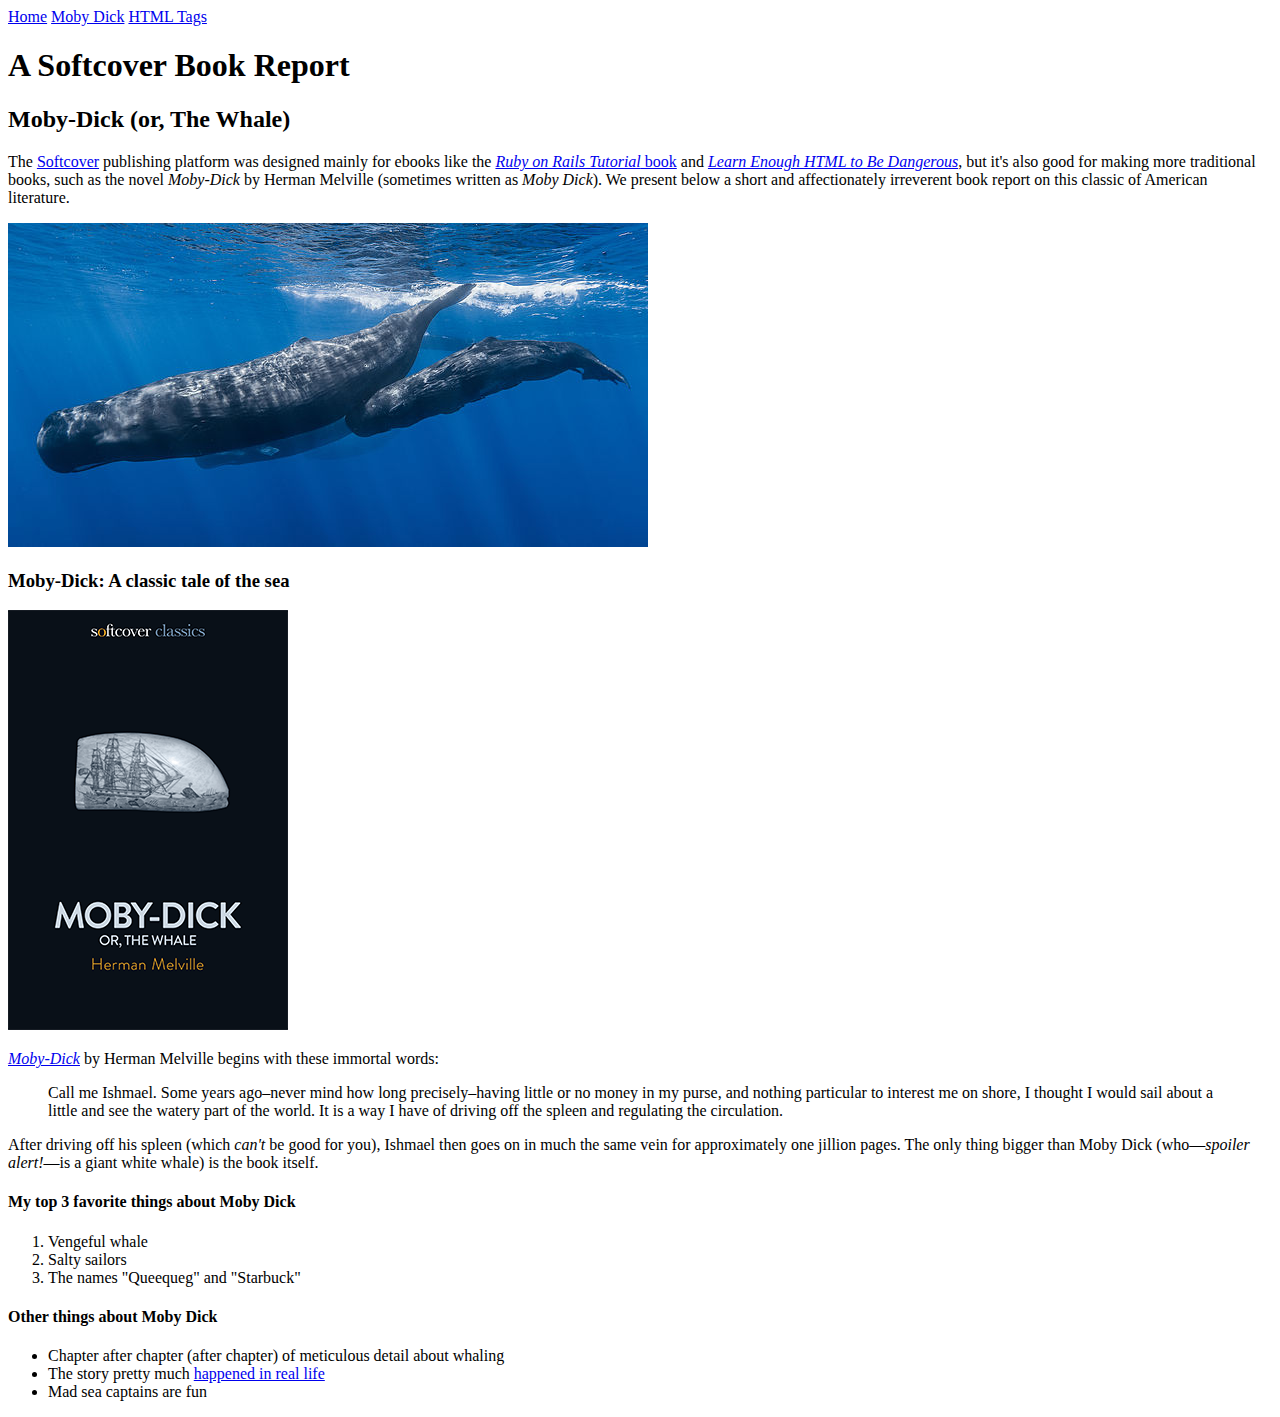
==== moby_dick.html @ 1fd8162c "Add a moby dick page and a menu" ====
<!DOCTYPE html>
<html>
  <head>
    <title>Moby Dick</title>
    <meta charset="utf-8">
  </head>
  <body>

  
    <!--Navigation-->
    <div>
      <a href="index.html">Home</a>
      <a href="moby_dick.html">Moby Dick</a>
      <a href="tags.html">HTML Tags</a>
    </div>




    <!-- much here to be styled, will do so in last section -->
    <header>
      <h1>A Softcover Book Report</h1>
      <h2>Moby-Dick (or, The Whale)</h2>
    </header>

    <div>
      <p>
        The <a href="https://www.softcover.io/">Softcover</a> publishing platform
        was designed mainly for ebooks like the
        <a href="https://railstutorial.org/book"><em>Ruby on Rails Tutorial</em>
        book</a> and <a href="https://learnenough.com/html"><em>Learn Enough
        HTML to Be Dangerous</em></a>, but it's also good for making more
        traditional books, such as the novel <em>Moby-Dick</em> by Herman
        Melville (sometimes written as <em>Moby Dick</em>). We present below a
        short and affectionately irreverent book report on this classic of
        American literature.
      </p>
    </div>

    <a href="https://commons.wikimedia.org/wiki/File:Sperm_whale_pod.jpg">
      <img src="images/sperm_whales.jpg">
    </a>

    <div>

      <h3>Moby-Dick: A classic tale of the sea</h3>

      <a href="https://www.softcover.io/read/6070fb03/moby-dick"
         target="_blank" rel="noopener">
        <img src="images/moby_dick.png" alt="Moby Dick">
      </a>

      <p>
        <a href="https://www.softcover.io/read/6070fb03/moby-dick"
           target="_blank" rel="noopener">
          <em>Moby-Dick</em></a>
          by Herman Melville begins with these immortal words:
      </p>

      <blockquote>
        <p>
          <span>Call me Ishmael.</span> Some years ago–never mind how long
          precisely–having little or no money in my purse, and nothing
          particular to interest me on shore, I thought I would sail about a
          little and see the watery part of the world. It is a way I have of
          driving off the spleen and regulating the circulation.
        </p>
      </blockquote>

      <p>
        After driving off his spleen (which <em>can't</em> be good for you),
        Ishmael then goes on in much the same vein for approximately one
        jillion pages. The only thing bigger than Moby Dick (who—<em>spoiler
        alert!</em>—is a giant white whale) is the book itself.
      </p>


      <h4>My top 3 favorite things about Moby Dick</h4>

      <ol>
        <li>Vengeful whale</li>
        <li>Salty sailors</li>
        <li>The names "Queequeg" and "Starbuck"</li>
      </ol>

      <h4>Other things about Moby Dick</h4>

      <ul>
        <li>
          Chapter after chapter (after chapter) of meticulous detail about
          whaling
        </li>
        <li>
          The story pretty much
          <a href="https://en.wikipedia.org/wiki/Essex_(whaleship)"
             target="_blank" rel="noopener">happened in real life</a>
        </li>
        <li>Mad sea captains are fun</li>
      </ul>  








    </div>
  </body>
</html>
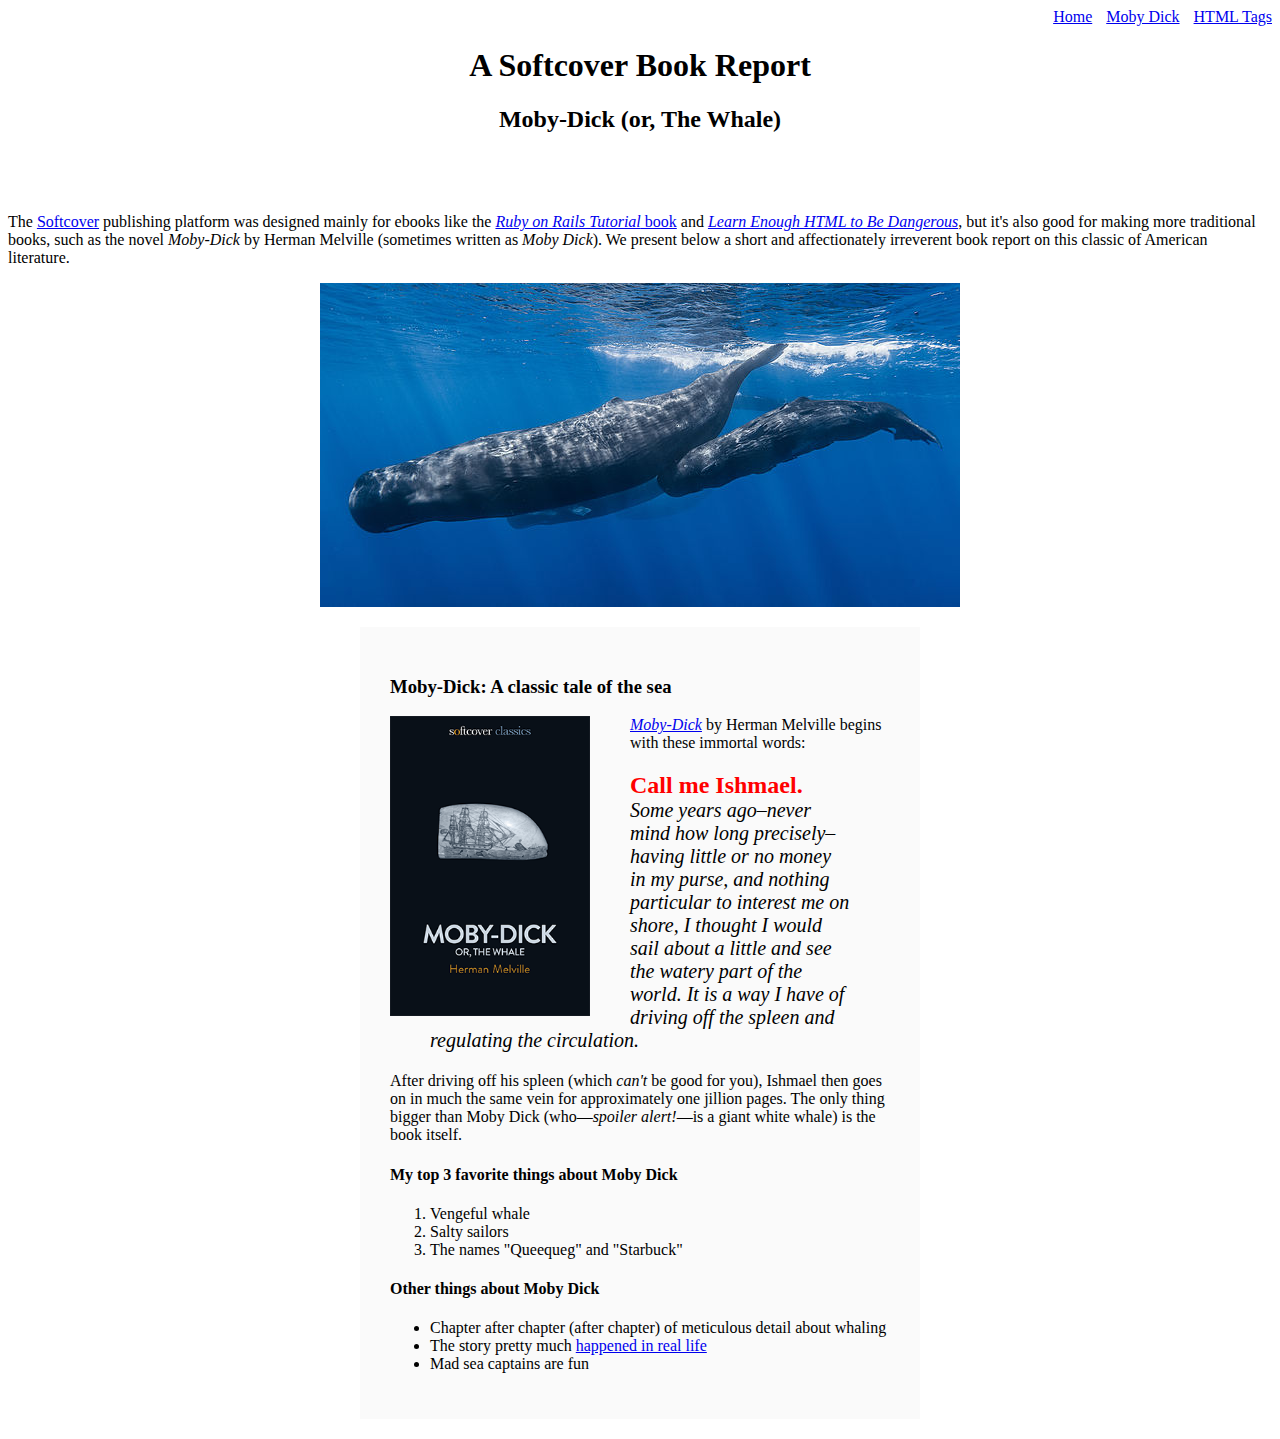
==== commit 152a3409: "Refactor inline styles into a stylesheet for index page" ====
--- a/moby_dick.html
+++ b/moby_dick.html
@@ -8,19 +8,19 @@
 
   
     <!--Navigation-->
-    <div>
+    <div style="text-align: right;">
       <a href="index.html">Home</a>
-      <a href="moby_dick.html">Moby Dick</a>
-      <a href="tags.html">HTML Tags</a>
+      <a href="moby_dick.html" style="margin: 0 0 0 10px;">Moby Dick</a>
+      <a href="tags.html" style="margin: 0 0 0 10px;">HTML Tags</a>
     </div>
 
 
 
 
     <!-- much here to be styled, will do so in last section -->
-    <header>
-      <h1>A Softcover Book Report</h1>
-      <h2>Moby-Dick (or, The Whale)</h2>
+    <header style="text-align: center; margin: 0 0 80px;">
+      <h1 style="text-align: center;">A Softcover Book Report</h1>
+      <h2 style="text-align: center;">Moby-Dick (or, The Whale)</h2>
     </header>
 
     <div>
@@ -38,16 +38,16 @@
     </div>
 
     <a href="https://commons.wikimedia.org/wiki/File:Sperm_whale_pod.jpg">
-      <img src="images/sperm_whales.jpg">
+      <img src="images/sperm_whales.jpg" style="display: block; margin: 0 auto;">
     </a>
 
-    <div>
+    <div style="width: 500px; margin: 20px auto; padding: 30px; background-color: #fafafa;">
 
       <h3>Moby-Dick: A classic tale of the sea</h3>
 
       <a href="https://www.softcover.io/read/6070fb03/moby-dick"
          target="_blank" rel="noopener">
-        <img src="images/moby_dick.png" alt="Moby Dick">
+        <img src="images/moby_dick.png" alt="Moby Dick" height="300px" style="float: left; margin: 0 40px 0 0;">
       </a>
 
       <p>
@@ -57,9 +57,11 @@
           by Herman Melville begins with these immortal words:
       </p>
 
-      <blockquote>
+      <blockquote style="font-style: italic; font-size: 20px;">
         <p>
-          <span>Call me Ishmael.</span> Some years ago–never mind how long
+          <span style="font-style: normal; font-size: 24px; font-weight: bold; color: #ff0000">Call me Ishmael.</span> 
+
+          Some years ago–never mind how long
           precisely–having little or no money in my purse, and nothing
           particular to interest me on shore, I thought I would sail about a
           little and see the watery part of the world. It is a way I have of
